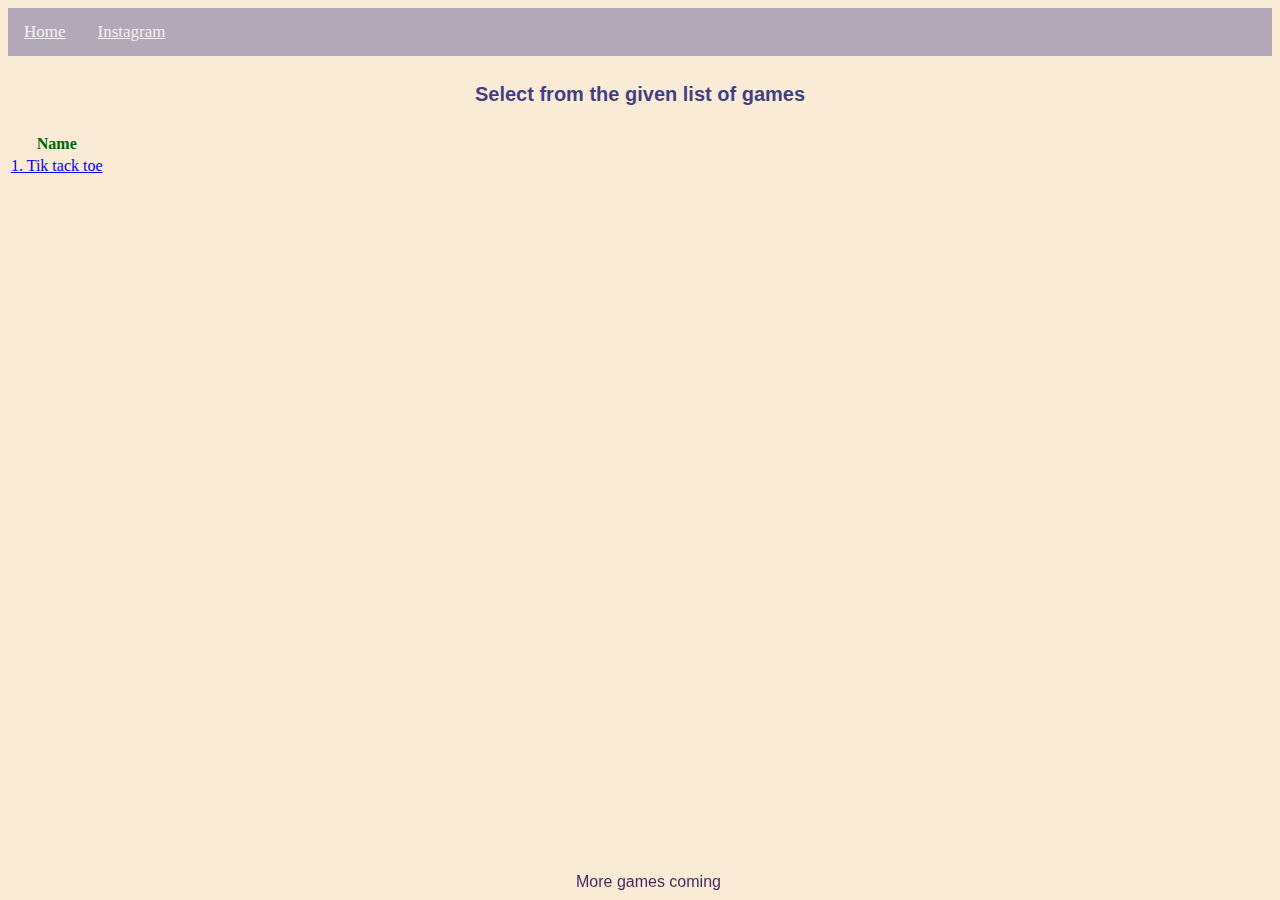
==== index.html @ 94642a6d "First commit" ====
<!DOCTYPE html>
<html>
<title>All games</title>

<head></head>

<body>

    <div class="topnav">
        <a class="about" href="#">Home</a>
        <a class="insta" href="https://www.instagram.com/unprofessionalcheff/" target="_blank">Instagram</a>
    </div>
    <h4 id="select-games">Select from the given list of games</h4>

    <table>
        <tr>
            <th>Name</th>
        </tr>
        <tr>
            <td>
                <a href="tic-tak-tow\ttt.html">1. Tik tack toe</a>
                
            </td>
        </tr>
    </table>

    <div class="footer">More games coming</div>
</body>
<style>
    body {
        background-color: antiquewhite;
        text-align: center;
    }

    h4 {
        font-family: 'Gill Sans', 'Gill Sans MT', Calibri, 'Trebuchet MS', sans-serif;
        color: rgba(12, 14, 110, 0.8);
        
        font-size: 20px;
    }

    table {
        text-align: center;

    }

    th {
        color: darkgreen;
    }

    td:hover{
        background-color: rgba(12, 14, 110, 0.1);
    }
    .footer {
        position: fixed;
        bottom: 1%;
        left: 45%;
        color: rgba(49, 17, 85, 0.9);
        font-family: 'Franklin Gothic Medium', 'Arial Narrow', Arial, sans-serif;
    }


    .topnav {
        background-color: rgba(12, 14, 110, 0.3);
        overflow: hidden;
    }

    .topnav a {
        float: left;
        text-align: center;
        color: #f2f2f2;
        padding: 14px 16px;
        font-size: 17px;
    }

    .topnav a:hover {
        background-color: #ddd;
        color: black;
    }
</style>

</html>
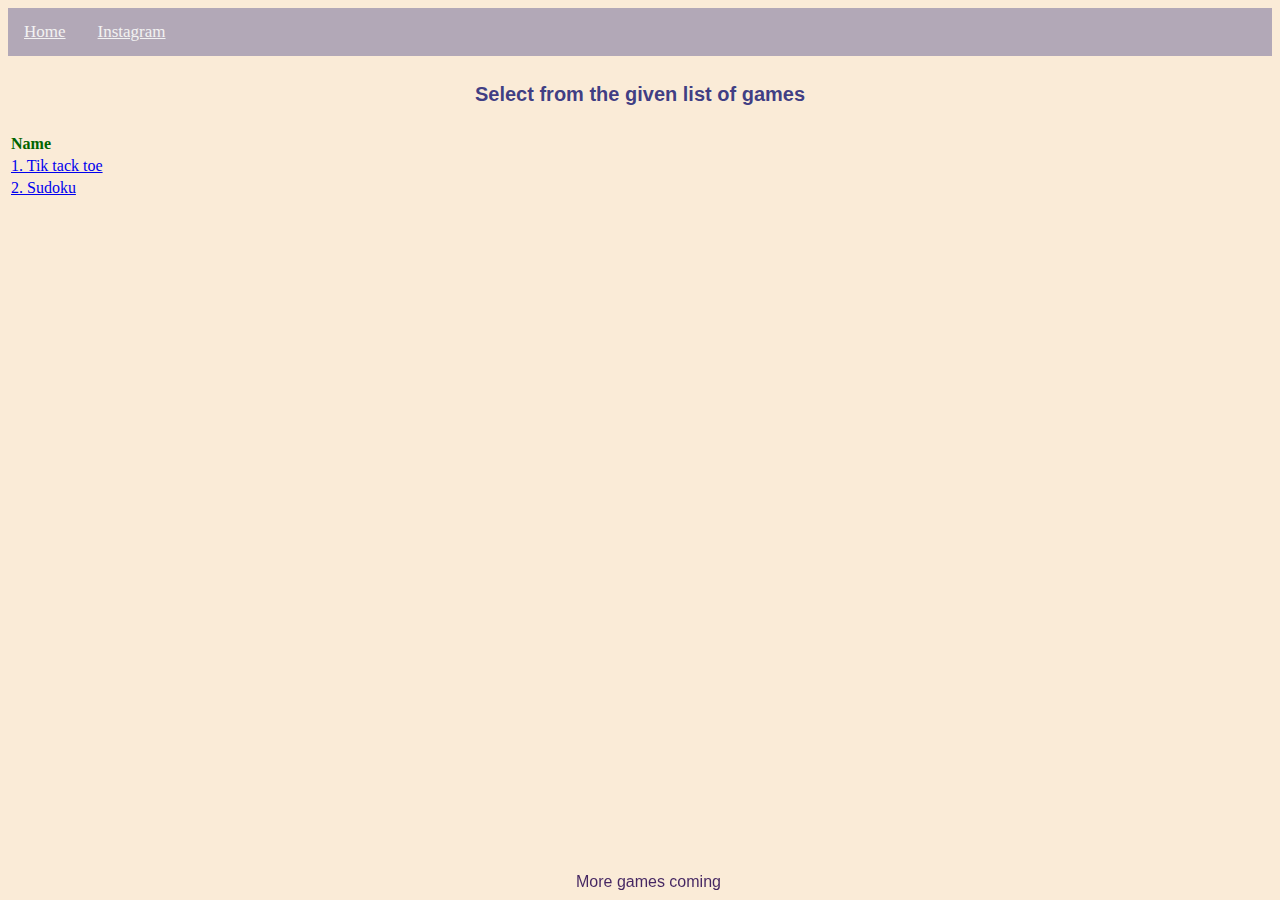
==== commit c9d9a313: "sudoku added" ====
--- a/index.html
+++ b/index.html
@@ -22,6 +22,14 @@
                 
             </td>
         </tr>
+
+        <tr>
+            <td>
+                <a href="Sudoku\sudoku.html">2. Sudoku</a>
+                
+            </td>
+        </tr>
+
     </table>
 
     <div class="footer">More games coming</div>
@@ -40,7 +48,7 @@
     }
 
     table {
-        text-align: center;
+        text-align: left;
 
     }
 
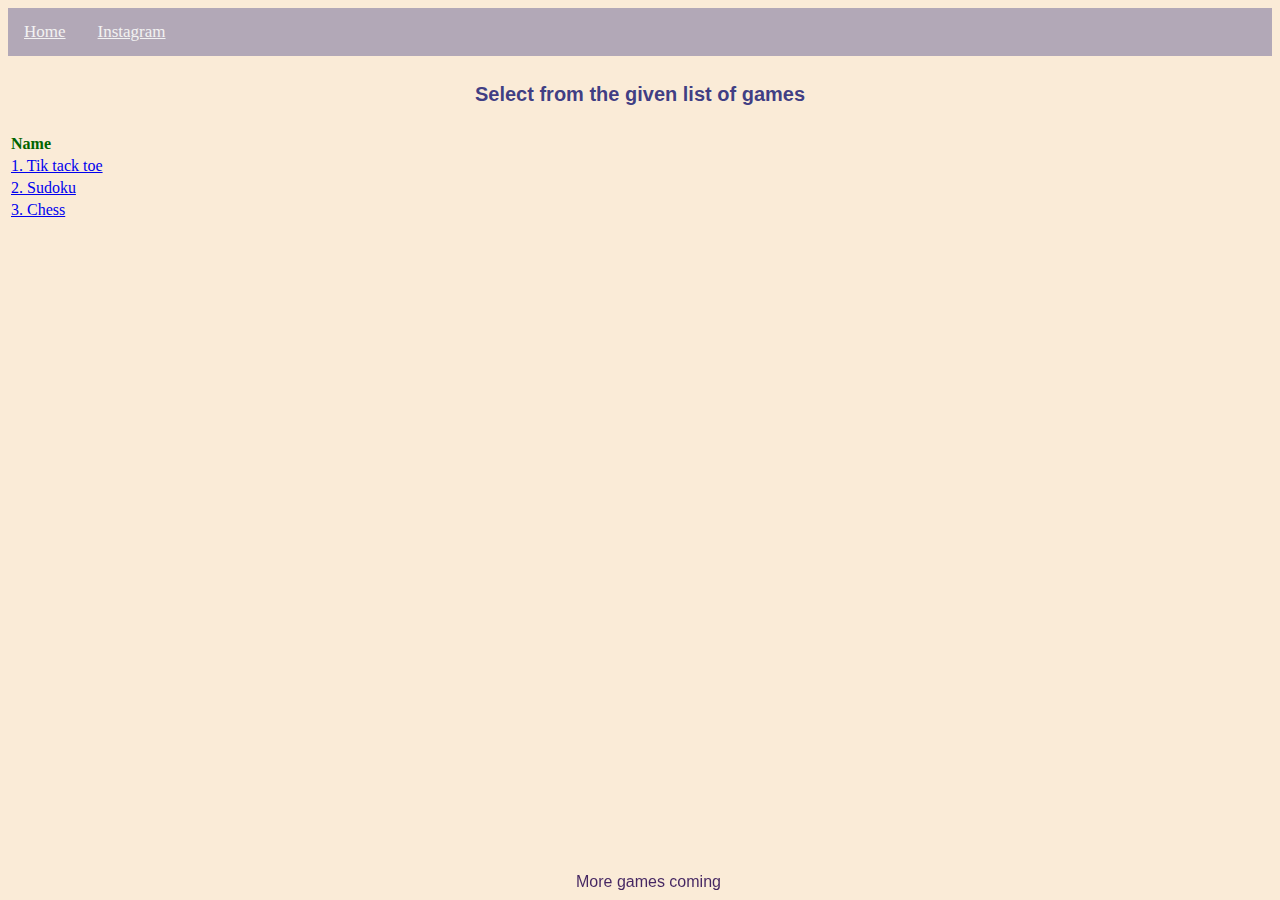
==== commit ae39111a: "added chess" ====
--- a/index.html
+++ b/index.html
@@ -26,6 +26,12 @@
         <tr>
             <td>
                 <a href="Sudoku\sudoku.html">2. Sudoku</a>
+                
+            </td>
+        </tr>
+        <tr>
+            <td>
+                <a href="chess\chess.html">3. Chess</a>
                 
             </td>
         </tr>
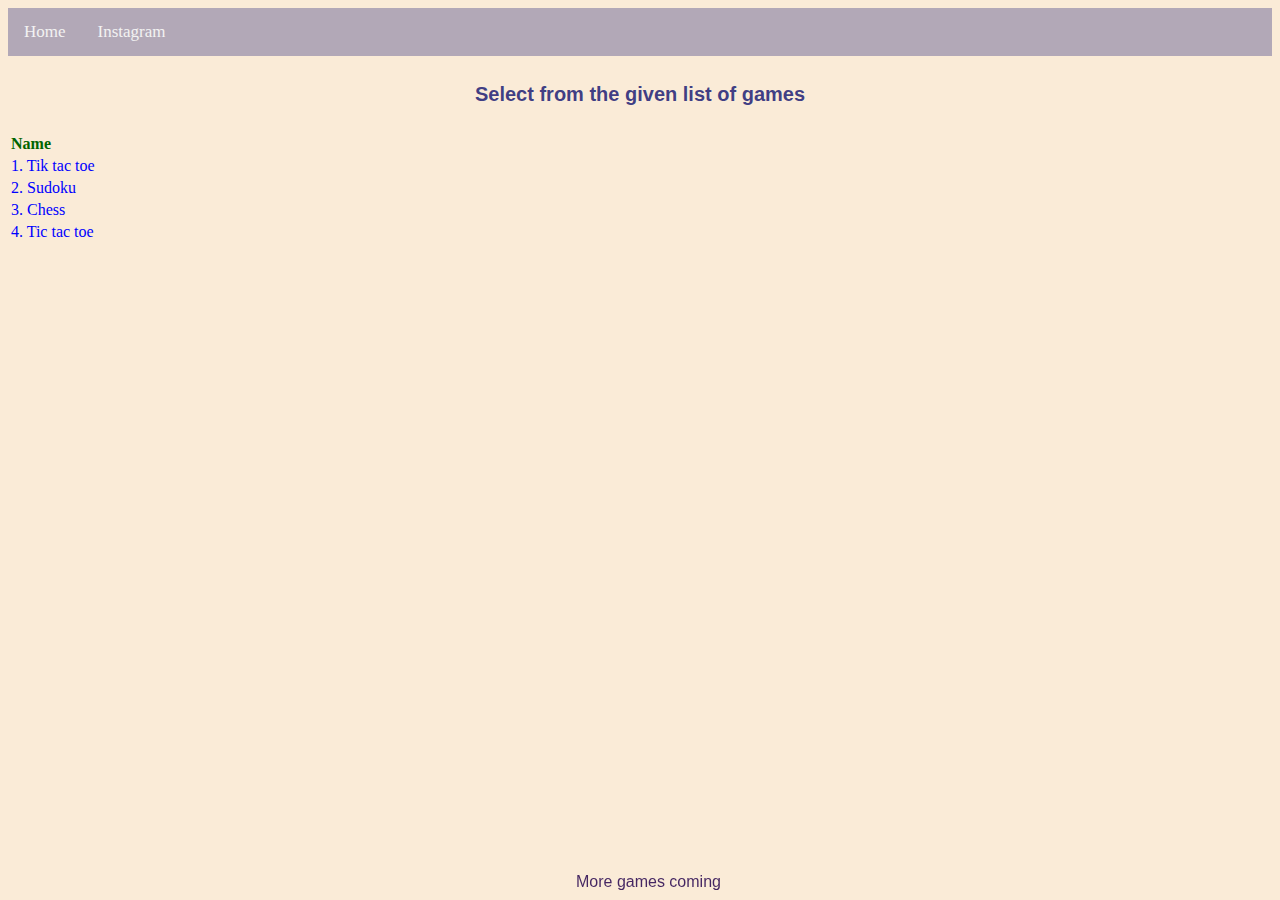
==== commit 77222316: "added react" ====
--- a/index.html
+++ b/index.html
@@ -18,24 +18,29 @@
         </tr>
         <tr>
             <td>
-                <a href="tic-tak-tow\ttt.html">1. Tik tack toe</a>
-                
+                <a href="tic-tak-tow\ttt.html">1. Tik tac toe</a>
+
             </td>
         </tr>
 
         <tr>
             <td>
                 <a href="Sudoku\sudoku.html">2. Sudoku</a>
-                
+
             </td>
         </tr>
         <tr>
             <td>
                 <a href="chess\chess.html">3. Chess</a>
-                
+
             </td>
         </tr>
+        <tr>
+            <td>
+                <a href="https://playgamesfreetictactoe.netlify.app/">4. Tic tac toe</a>
 
+            </td>
+        </tr>
     </table>
 
     <div class="footer">More games coming</div>
@@ -49,7 +54,7 @@
     h4 {
         font-family: 'Gill Sans', 'Gill Sans MT', Calibri, 'Trebuchet MS', sans-serif;
         color: rgba(12, 14, 110, 0.8);
-        
+
         font-size: 20px;
     }
 
@@ -62,8 +67,17 @@
         color: darkgreen;
     }
 
-    td:hover{
+    td:hover {
         background-color: rgba(12, 14, 110, 0.1);
+    }
+
+    a {
+        text-decoration: none;
+        color: blue;
+         
+    }
+    a:focus{
+        color:blue ;
     }
     .footer {
         position: fixed;
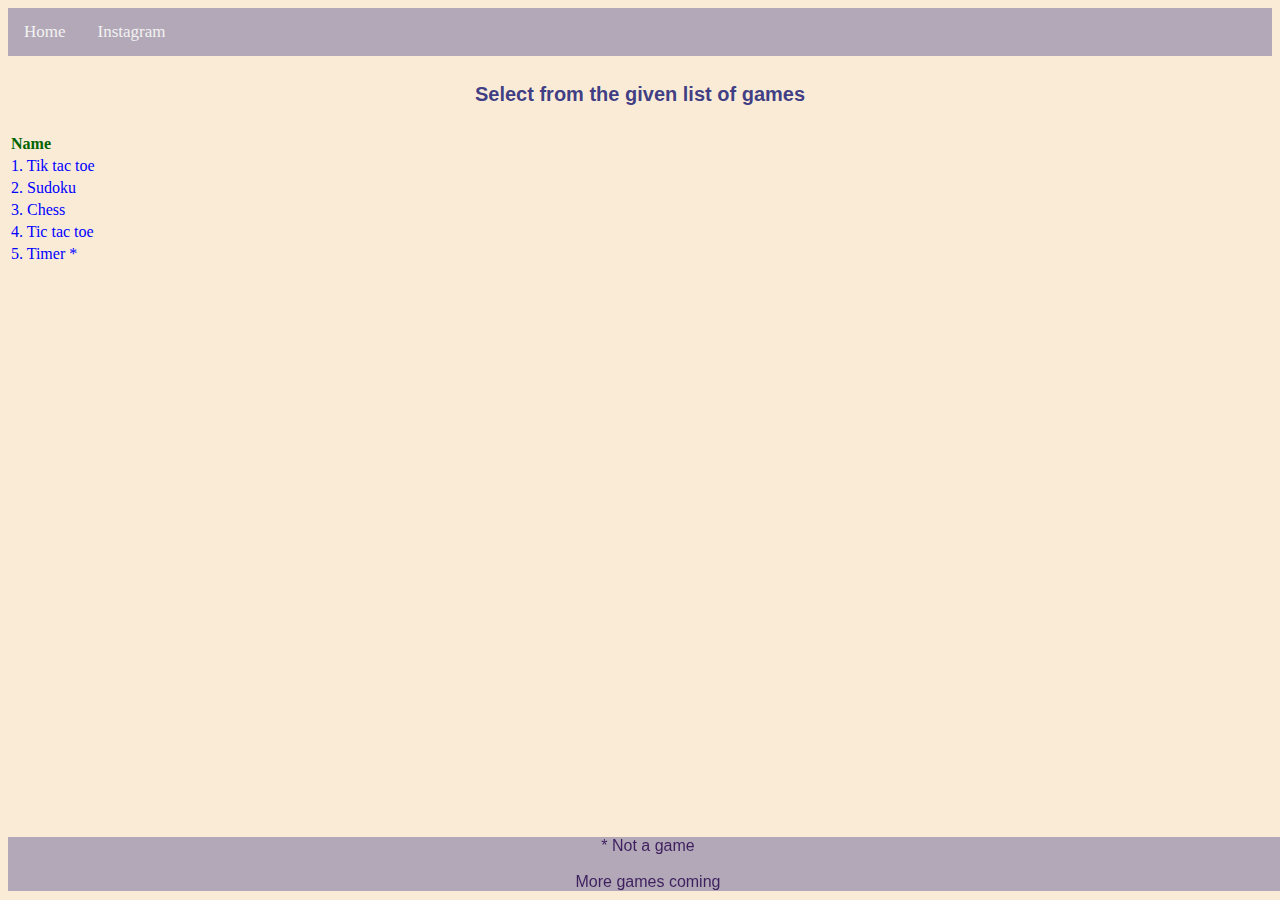
==== commit 39645f77: "added timer no a game" ====
--- a/index.html
+++ b/index.html
@@ -41,9 +41,18 @@
 
             </td>
         </tr>
+        <tr>
+            <td>
+                <a href="clock\clock.html">5. Timer *</a>
+
+            </td>
+        </tr>
     </table>
 
-    <div class="footer">More games coming</div>
+    <div class="footer">
+        * Not a game <br> <br>
+        More games coming
+    </div>
 </body>
 <style>
     body {
@@ -74,16 +83,20 @@
     a {
         text-decoration: none;
         color: blue;
-         
+
     }
-    a:focus{
-        color:blue ;
+
+    a:focus {
+        color: blue;
     }
+
     .footer {
         position: fixed;
         bottom: 1%;
-        left: 45%;
+
         color: rgba(49, 17, 85, 0.9);
+        background-color: rgba(12, 14, 110, 0.3);
+        width: 100%;
         font-family: 'Franklin Gothic Medium', 'Arial Narrow', Arial, sans-serif;
     }
 
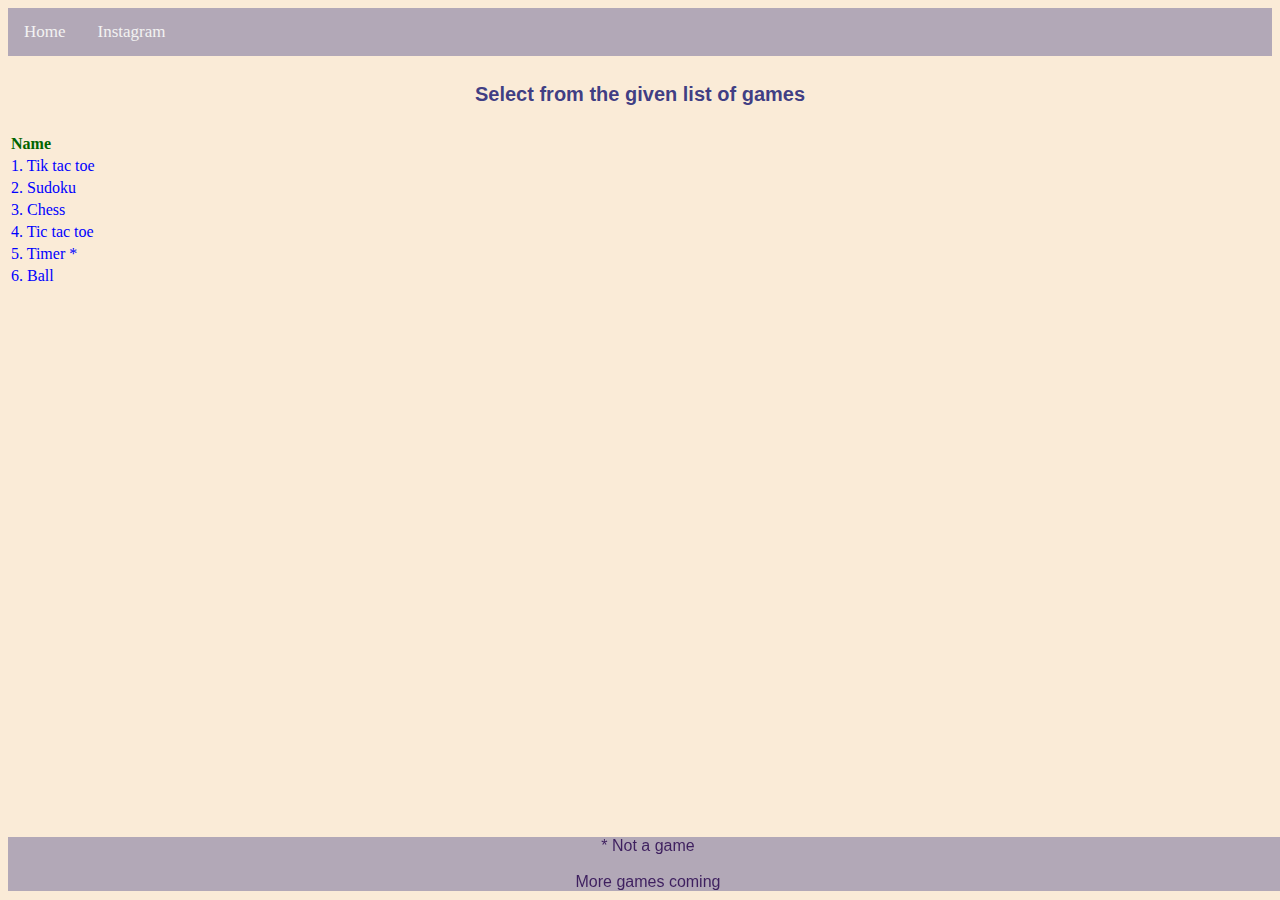
==== commit bb87beb5: "added ball game" ====
--- a/index.html
+++ b/index.html
@@ -44,6 +44,13 @@
         <tr>
             <td>
                 <a href="clock\clock.html">5. Timer *</a>
+
+            </td>
+        </tr>
+
+        <tr>
+            <td>
+                <a href="Ball-game\ball.html">6. Ball</a>
 
             </td>
         </tr>
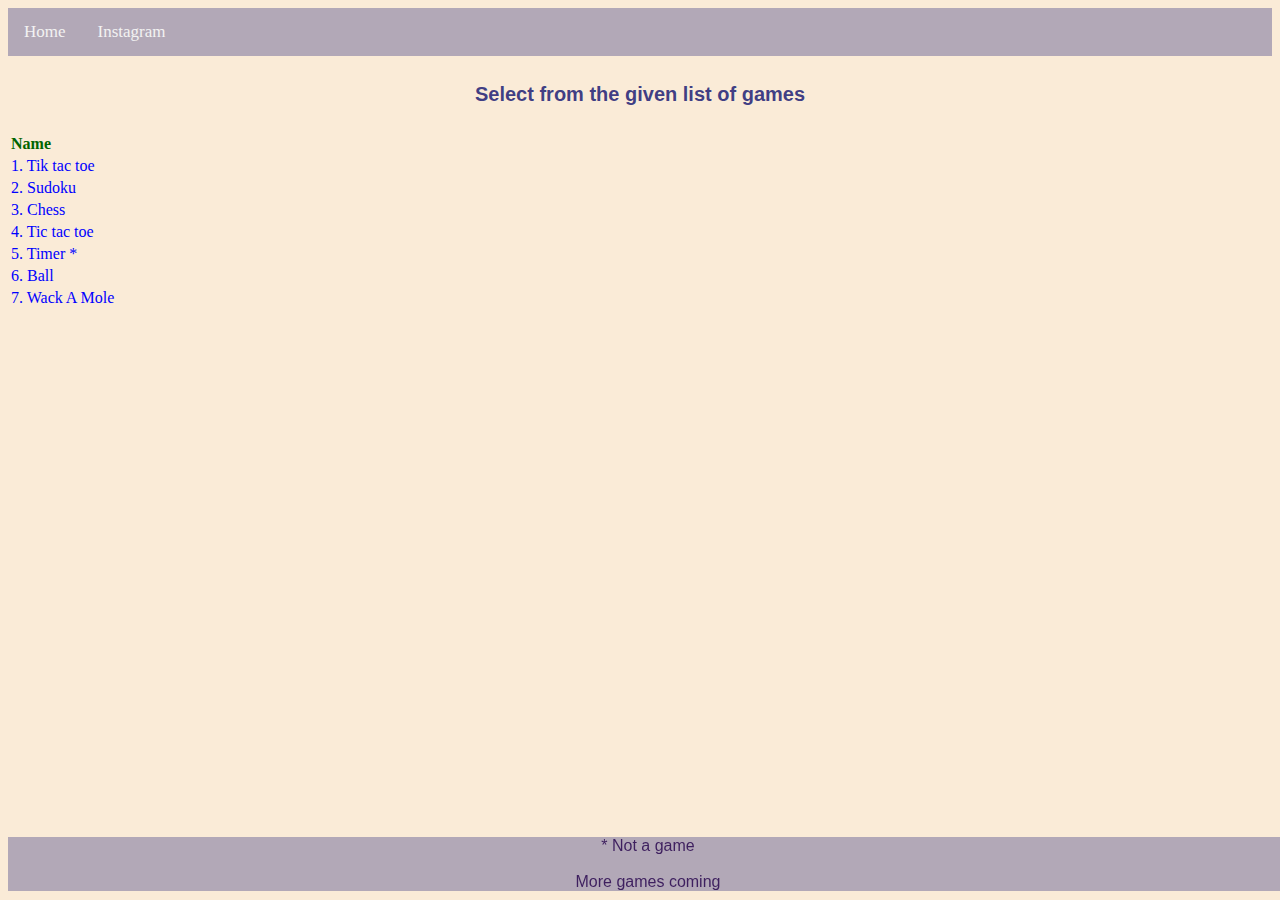
==== commit e9d405c3: "added mole game" ====
--- a/index.html
+++ b/index.html
@@ -51,6 +51,13 @@
         <tr>
             <td>
                 <a href="Ball-game\ball.html">6. Ball</a>
+
+            </td>
+        </tr>
+
+        <tr>
+            <td>
+                <a href="wackAMov/mov.html">7. Wack A Mole</a>
 
             </td>
         </tr>
